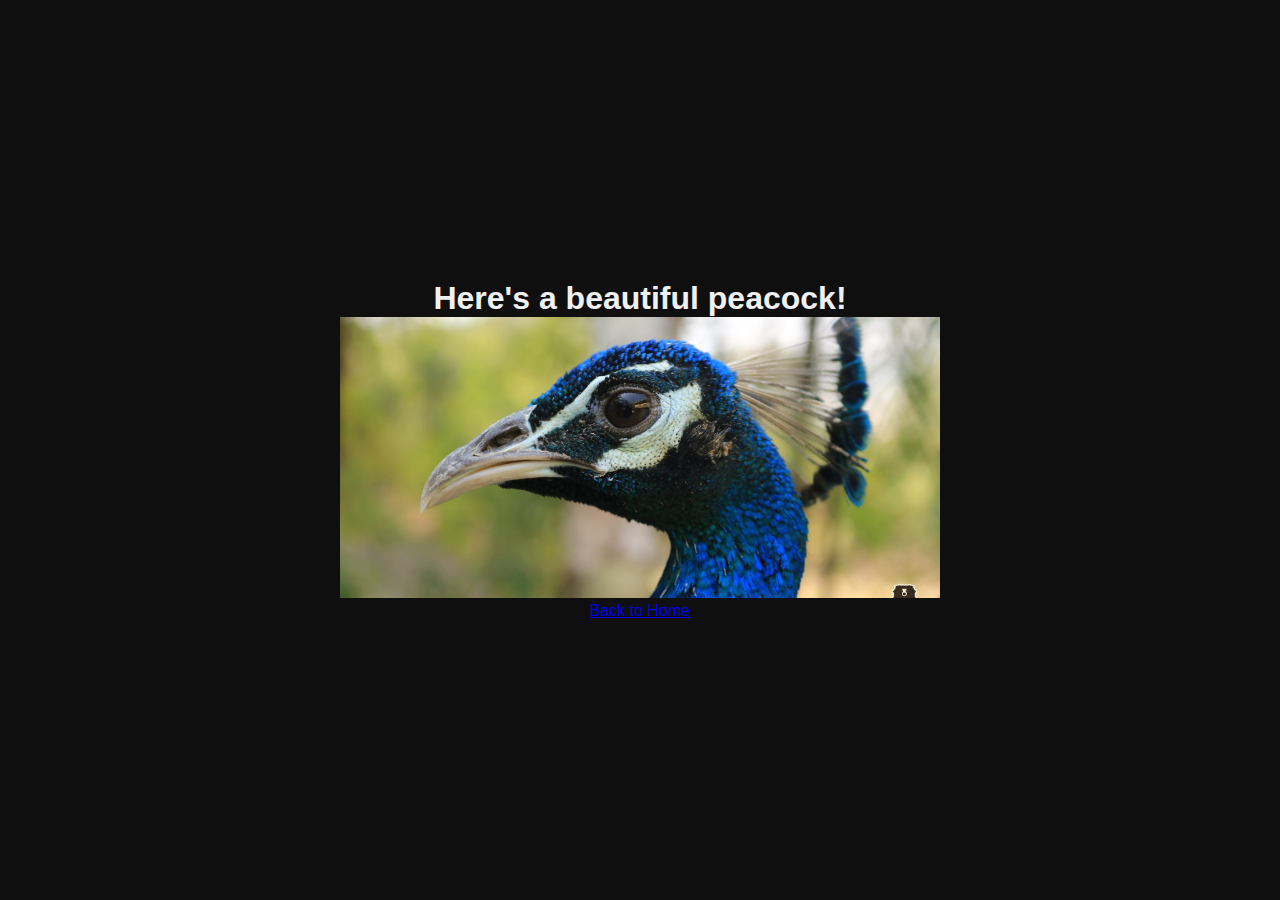
==== more.html @ d539c53d "Add files via upload" ====
<!DOCTYPE html>
<html lang="en">
<head>
  <meta charset="UTF-8">
  <meta name="viewport" content="width=device-width, initial-scale=1.0">
  <meta http-equiv="X-UA-Compatible" content="IE=edge">
  <title>More - Peacock</title>
  <link rel="stylesheet" href="styles.css">
</head>
<body>
  <div class="container">
    <h1>Here's a beautiful peacock!</h1>
    <img src="peacock.jpg" alt="Peacock" style="width: 100%; max-width: 600px;">
    <p><a href="index.html">Back to Home</a></p>
  </div>
</body>
</html>
---- styles.css ----
* {
    margin: 0;
    padding: 0;
    box-sizing: border-box;
  }
  
  body {
    font-family: 'Arial', sans-serif;
    background-color: #0f0f0f;
    color: #f0f0f0;
    height: 100vh;
    display: flex;
    justify-content: center;
    align-items: center;
  }
  
  .container {
    text-align: center;
  }
  
  nav {
    position: absolute;
    top: 20px;
    right: 20px;
  }
  
  .logo {
    position: absolute;
    top: 20px;
    left: 20px;
    font-size: 24px;
    font-weight: bold;
  }
  
  .links a {
    color: #f0f0f0;
    margin-left: 20px;
    text-decoration: none;
    font-size: 16px;
    transition: color 0.3s;
  }
  
  .links a:hover {
    color: #58a6ff;
  }
  
  .content h1 {
    font-size: 48px;
    margin-bottom: 10px;
  }
  
  .content p {
    font-size: 24px;
    margin-top: 10px;
  }
  
  .highlight {
    color: #58a6ff;
  }
  
  .strikethrough {
    text-decoration: line-through;
    color: #888;
  }
  
  @keyframes fadeIn {
    from { opacity: 0; }
    to { opacity: 1; }
  }
  
  .container {
    animation: fadeIn 2s ease;
  }
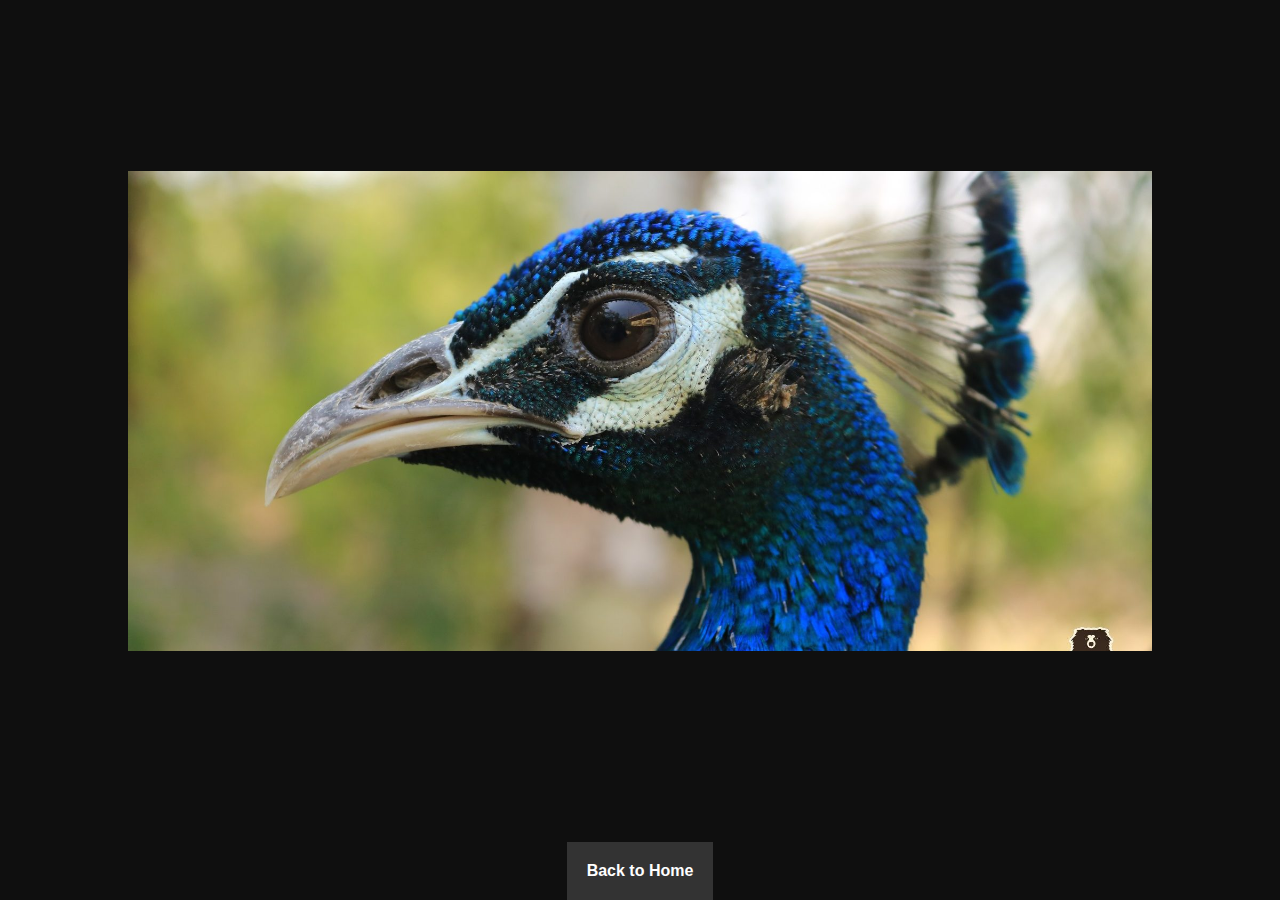
==== commit 9b8a35fe: "more.html" ====
--- a/more.html
+++ b/more.html
@@ -6,11 +6,59 @@
   <meta http-equiv="X-UA-Compatible" content="IE=edge">
   <title>More - Peacock</title>
   <link rel="stylesheet" href="styles.css">
+  <style>
+    /* Inline styles for simplicity; move these to styles.css if needed */
+    body, html {
+      margin: 0;
+      padding: 0;
+      height: 100%;
+      display: flex;
+      flex-direction: column;
+      justify-content: space-between;
+      font-family: Arial, sans-serif;
+    }
+
+    .container {
+      text-align: center;
+      flex-grow: 1;
+      display: flex;
+      flex-direction: column;
+      justify-content: center;
+      align-items: center; /* Center content horizontally */
+    }
+
+    .container img {
+      max-width: 80%; /* Adjust this value as needed */
+      width: auto; /* Maintain aspect ratio */
+      margin-bottom: 20px;
+    }
+
+    .footer {
+      background-color: #333;
+      color: white;
+      text-align: center;
+      padding: 20px;
+      position: relative;
+    }
+
+    .footer a {
+      color: white;
+      text-decoration: none;
+      font-weight: bold;
+      transition: color 0.3s ease;
+    }
+
+    .footer a:hover {
+      color: #00ffcc;
+    }
+  </style>
 </head>
 <body>
   <div class="container">
-    <h1>Here's a beautiful peacock!</h1>
-    <img src="peacock.jpg" alt="Peacock" style="width: 100%; max-width: 600px;">
+    <img src="peacock.jpg" alt="Peacock">
+  </div>
+
+  <div class="footer">
     <p><a href="index.html">Back to Home</a></p>
   </div>
 </body>
